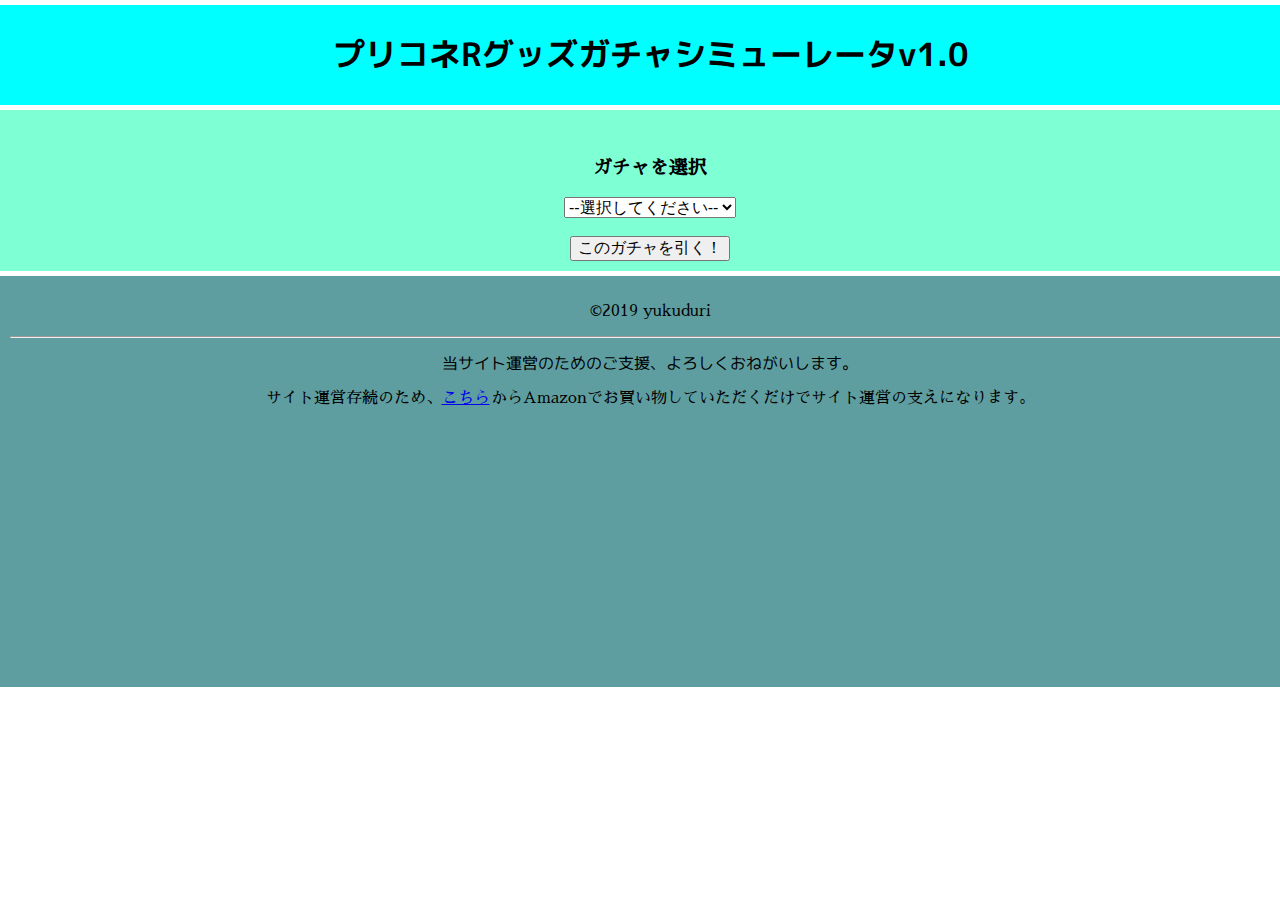
==== gatya/index.html @ fa9b2a80 "プリコネRガチャv1.0リリース" ====
<!DOCTYPE html>
<html lang="ja">
  <head>
    <meta charset="UTF-8">
    <meta name="viewport" content="width=device-width, maximum-scale=1.0, minimum-scale=0.5,user-scalable=yes,initial-scale=1.0" />
    <meta name="description" content="プリコネR関連グッズのガチャシミュレータです。">
    <title>プリコネRグッズガチャシミューレータ</title> 
    <link rel="stylesheet" href="../css/normalize.css">
    <link href="https://fonts.googleapis.com/css?family=M+PLUS+1p" rel="stylesheet">
    <link href="https://fonts.googleapis.com/css?family=Sawarabi+Mincho" rel="stylesheet">
    <link rel="stylesheet" href="../css/style.css">
    <script src="../js/jquery-1.7.2.min.js"></script>
    <script>
      const simulate = () => {
        const event = $("select[name='event']").val();
        if(event=='NULL'){
          alert("ガチャを選択してください");
        }else{
          location.href="goods.html?gID="+event;
        }
      }
    </script>
  </head>

  <body>
    <noscript><section class="item footer"><h1 class="heading">このサイトの正常な表示・動作には、JavaScriptが必要です。<br>JavaScript対応のブラウザで、JavaScriptを有効にしてから再度アクセスしてください。<br>©2019 yukuduri</h1></section></noscript>
    <header class="item header">
      <h1 class="heading">プリコネRグッズガチャシミューレータv1.0</h1>
    </header>
    
    <section class="item gatya">
      <br>
      <form name="simulator" action="#">
        <h3 class="discliption">ガチャを選択</h3>
        <select name="event">
          <option value="NULL">--選択してください--</option>
          <option value="karatetu19s">カラ鉄コラボ'19夏</option>
        </select>
        <br><br>
        <input type="button" value="このガチャを引く！" onClick="simulate()">
      </form>
    </section>
    
    <section class="item footer">
      <p class="discliption">©2019 yukuduri</p>
      <hr>
      <p class="heading">当サイト運営のためのご支援、よろしくおねがいします。</p>
      <p class="discliption">サイト運営存続のため、<a target="_blank" href="https://www.amazon.co.jp/?&_encoding=UTF8&tag=yukuduri-22&linkCode=ur2&linkId=7210b0ce4406067ddbdc1018de915954&camp=247&creative=1211">こちら</a><img src="//ir-jp.amazon-adsystem.com/e/ir?t=yukuduri-22&l=ur2&o=9" width="1" height="1" border="0" alt="" style="border:none !important; margin:0px !important;" />からAmazonでお買い物していただくだけでサイト運営の支えになります。</p>
      <iframe src="https://rcm-fe.amazon-adsystem.com/e/cm?o=9&p=12&l=ur1&category=amazonstudent&banner=1EM0SD0ZY5VN3ZQRPA82&f=ifr&linkID=f10625b448c0cce5e3b0cd0910bee12a&t=yukuduri-22&tracking_id=yukuduri-22" width="300" height="250" scrolling="no" border="0" marginwidth="0" style="border:none;" frameborder="0"></iframe>
      <iframe src="https://rcm-fe.amazon-adsystem.com/e/cm?o=9&p=12&l=ur1&category=prime&banner=1JDEH56FFMMBANKKEJR2&f=ifr&linkID=be6185331ac04d28b3d75d935f8c9ab3&t=yukuduri-22&tracking_id=yukuduri-22" width="300" height="250" scrolling="no" border="0" marginwidth="0" style="border:none;" frameborder="0"></iframe>
      <iframe src="https://rcm-fe.amazon-adsystem.com/e/cm?o=9&p=12&l=ez&f=ifr&linkID=d3bea0e13ac54469d9572a6828bcd52e&t=yukuduri-22&tracking_id=yukuduri-22" width="300" height="250" scrolling="no" border="0" marginwidth="0" style="border:none;" frameborder="0"></iframe>
      <iframe src="https://rcm-fe.amazon-adsystem.com/e/cm?o=9&p=12&l=ur1&category=gift_certificates&banner=1TJ8XM5YGJR5WC15P202&f=ifr&linkID=a82f65b234bb2906ca8c4cb31dd2e6fe&t=yukuduri-22&tracking_id=yukuduri-22" width="300" height="250" scrolling="no" border="0" marginwidth="0" style="border:none;" frameborder="0"></iframe>
    </section>
  </body>
</html>
---- css/style.css ----
.item {
  width: 100%;
  padding:10px;
  margin: 5px 0;
  text-align: center;
}

.header {
  background-color: aqua;
}

.gatya {
  background-color: aquamarine;
}

.heading {
  font-family: "M PLUS 1p";
}

.discliption {
  font-family: "Sawarabi Mincho";
}

.footer {
  background-color: cadetblue;
}

.event {
  padding: 5px;
  margin: 10px;
  border: solid;
  border-color: cadetblue;
  background-color: #fff;
}
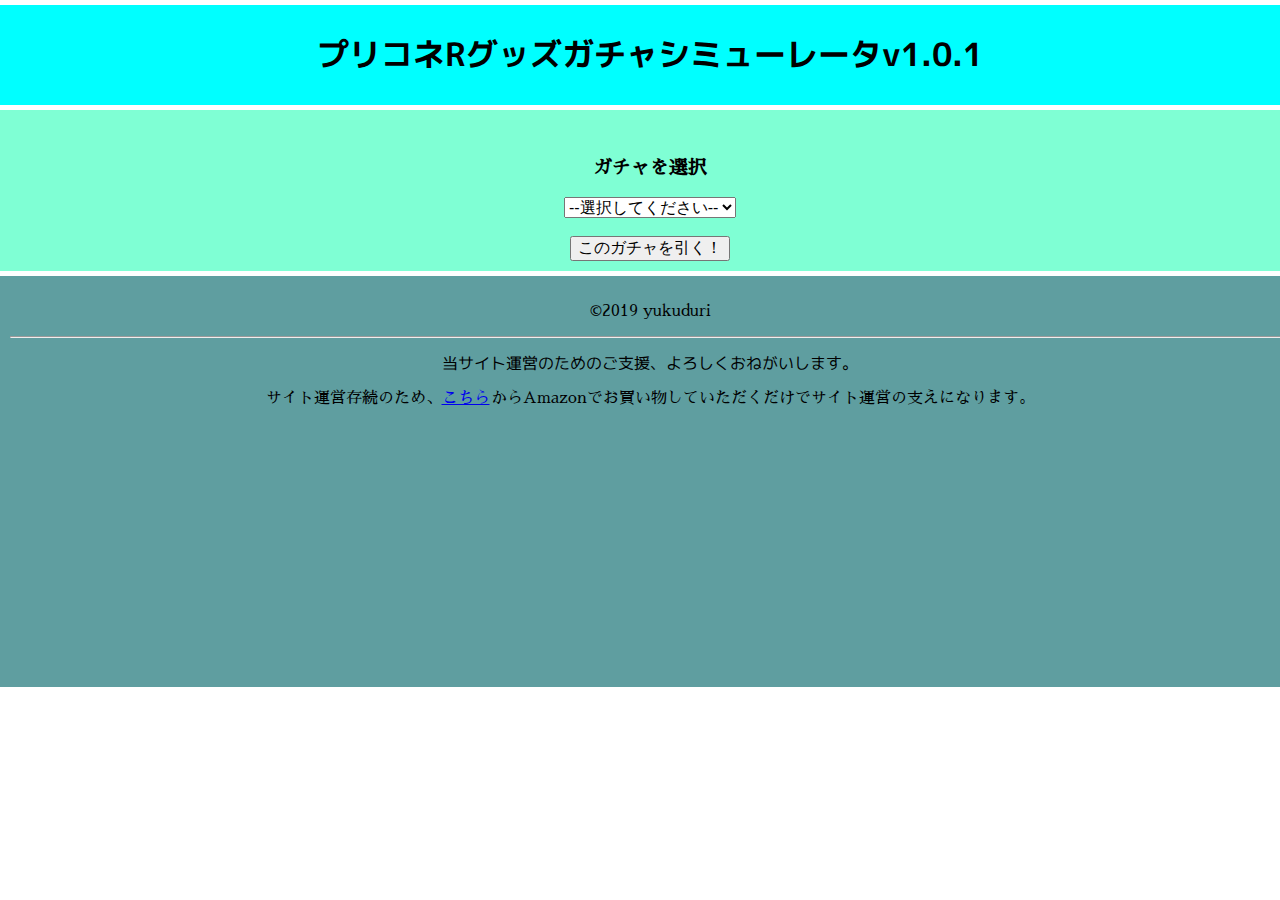
==== commit faeb614f: "ver1.0.1 updated." ====
--- a/gatya/index.html
+++ b/gatya/index.html
@@ -25,7 +25,7 @@
   <body>
     <noscript><section class="item footer"><h1 class="heading">このサイトの正常な表示・動作には、JavaScriptが必要です。<br>JavaScript対応のブラウザで、JavaScriptを有効にしてから再度アクセスしてください。<br>©2019 yukuduri</h1></section></noscript>
     <header class="item header">
-      <h1 class="heading">プリコネRグッズガチャシミューレータv1.0</h1>
+      <h1 class="heading">プリコネRグッズガチャシミューレータv1.0.1</h1>
     </header>
     
     <section class="item gatya">
